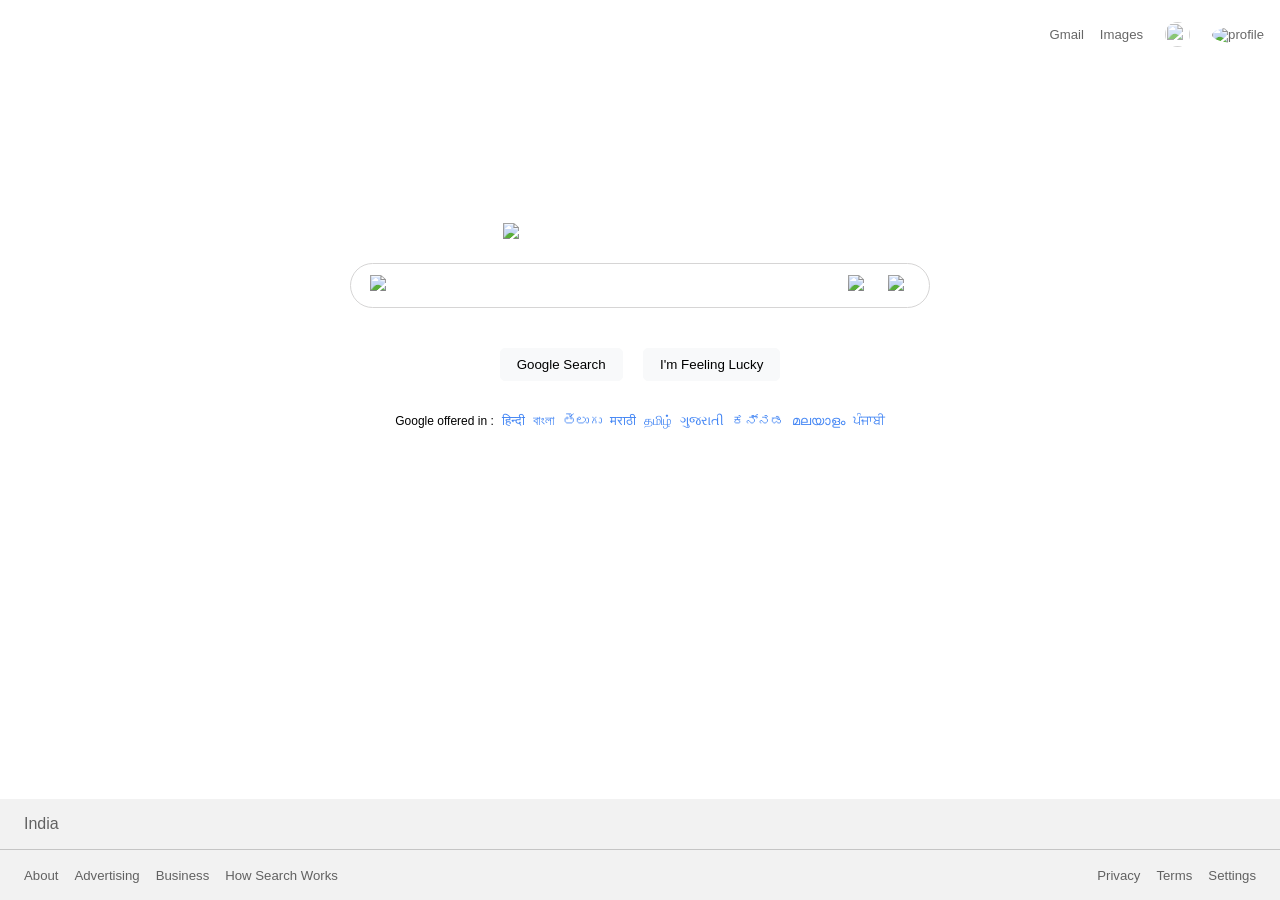
==== index.html @ c9e3ef15 "Add files via upload" ====
<!DOCTYPE html>
<html lang="en">
  <head>
    <meta charset="UTF-8" />
    <meta name="viewport" content="width=device-width, initial-scale=1.0" />
    <title>Google</title>
    <link
      rel="stylesheet"
      href="https://cdnjs.cloudflare.com/ajax/libs/font-awesome/6.4.0/css/all.min.css"
      integrity="sha512-iecdLmaskl7CVkqkXNQ/ZH/XLlvWZOJyj7Yy7tcenmpD1ypASozpmT/E0iPtmFIB46ZmdtAc9eNBvH0H/ZpiBw=="
      crossorigin="anonymous"
      referrerpolicy="no-referrer"
    />
    <link rel="icon" href="img/gicon.png" />
    <link href="style.css" rel="stylesheet" />
  </head>
  <body>
    <nav>
      <a href="#">Gmail</a>
      <a href="#">Images</a>
      <a href="#">
        <img src="img/svg0.svg" id="menu-img" />
      </a>
      <a href="#">
        <img src="img/profile.jpg" alt="profile" id="profile-img" />
      </a>
    </nav>
    <main>
      <img src="img/googlecolor.png" />
      <div class="search-bar">
        <input type="search" autofocus />
        <img src="img/svg1.svg" class="input-img search" />
        <img src="img/svg3.svg" class="input-img mic" />
        <img src="img/svg4.svg" class="input-img camera" />
      </div>
      <div class="btn-class">
        <button>Google Search</button>
        <button>I'm Feeling Lucky</button>
      </div>
      <div class="language-bar">
        <p>Google offered in :</p>
        <a href="#">हिन्दी</a>
        <a href="#">বাংলা</a>
        <a href="#">తెలుగు</a>
        <a href="#">मराठी</a>
        <a href="#">தமிழ்</a>
        <a href="#">ગુજરાતી</a>
        <a href="#">ಕನ್ನಡ</a>
        <a href="#">മലയാളം</a>
        <a href="#">ਪੰਜਾਬੀ</a>
      </div>
    </main>
    <footer>
      <div class="country">
        <p>India</p>
      </div>
      <div class="footer-menu">
        <ul class="about">
          <li><a href="">About</a></li>
          <li><a href="">Advertising</a></li>
          <li><a href="">Business</a></li>
          <li><a href="">How Search Works</a></li>
        </ul>
        <ul class="settings">
          <li><a href="">Privacy</a></li>
          <li><a href="">Terms</a></li>
          <li><a href="">Settings</a></li>
        </ul>
      </div>
    </footer>
  </body>
</html>
---- style.css ----
* {
  margin: 0;
  padding: 0;
  font-family: "arial", "sans-serif";
  list-style: none;
  user-select: none;
}
body {
  display: flex;
  flex-direction: column;
  height: 100vh;
}
nav {
  display: flex;
  align-items: center;
  justify-content: flex-end;
  padding: 1rem;
}
a {
  color: rgba(0, 0, 0, 0.6);
  text-decoration: none;
  font-size: 0.825rem;
}

a:hover {
  text-decoration: underline;
}
nav img {
  width: 40px;
  height: 40px;
  border-radius: 50%;
}
#menu-img {
  opacity: 0.7;
  width: 25px;
  height: 25px;
  padding: 6px;
}
#menu-img:hover {
  background-color: rgb(230, 227, 227);
}
nav a {
  margin-right: 1rem;
}
nav a:last-of-type {
  margin-right: 0;
}
.menu {
  font-size: 1.25rem;
  padding: 8px 10px;
  border-radius: 50%;
}
.menu:hover {
  background-color: rgb(216, 213, 213);
}
main {
  flex: 1;
  display: flex;
  margin: 12% 0;
  flex-direction: column;
  align-items: center;
}
main img {
  object-fit: contain;
  width: 275px;
}
.search-bar {
  position: relative;
}
main .search-bar input {
  width: 73vw;
  max-width: 580px;
  /* width: min(75vw, 560px); */
  margin: 1.5rem auto;

  padding-left: 3rem;
  padding-right: 3rem;
  border-radius: 25px;
  border: 1px solid rgb(214, 213, 213);
  outline: none;
  height: 45px;
}
main .search-bar input:hover {
  border: 1px solid #fff;
  box-shadow: 0 1px 8px rgb(77, 74, 74, 0.3);
}
main .search-bar input::-webkit-search-cancel-button {
  appearance: none;
  background-image: url(img/svg2.svg);
  background-size: 25px 25px;
  height: 25px;
  width: 25px;
  opacity: 0.6;
  border-right: 1px dotted black;
  background-repeat: no-repeat;
  padding: 0 8px;
  cursor: pointer;
  margin: 0 2.8rem;
  margin-left: 0.8rem;
}
.input-img {
  width: 22px;
  top: 39%;
}
.search {
  position: absolute;
  left: 20px;
}
.mic {
  position: absolute;
  right: 60px;
}
.camera {
  position: absolute;
  right: 20px;
}
.btn-class {
  margin: 1rem 0;
}
.btn-class button {
  padding: 8px 16px;
  color: #000;
  border: none;
  outline: none;
  cursor: pointer;
  margin-right: 1rem;
  background-color: rgb(248 249 250);
  border: 1px solid rgb(248 249 250);
  border-radius: 5px;
}
.btn-class button:last-of-type {
  margin-right: 0;
}
.btn-class button:hover {
  border: 2px solid #ddd;
}
.language-bar {
  display: flex;
  align-items: center;
  gap: 8px;
  justify-content: center;
  margin-top: 1rem;
  flex-wrap: wrap;
}
.language-bar a {
  color: #4285f4;
}
.language-bar p {
  font-size: 12px;
}
footer {
  color: rgba(0, 0, 0, 0.6);
  background-color: rgb(242 242 242);
}
footer > * {
  padding: 1rem 1.5rem;
}
.footer-menu {
  display: flex;
  align-items: center;
  justify-content: space-between;
  flex-wrap: wrap;
  border-top: 1px solid rgb(197, 197, 197);
}
.footer-menu ul {
  display: flex;
}
.footer-menu ul li {
  margin-right: 1rem;
}
.footer-menu ul li:last-of-type {
  margin-right: 0;
}
@media (max-width: 1200px) {
  .footer-menu {
    justify-content: space-around;
  }
}
@media (max-width: 425px) {
  main img {
    width: 200px;
  }
  .language-bar {
    padding: 0 1rem;
  }
}
@media (max-width: 375px) {
  .footer-menu ul li a {
    font-size: 11px;
  }
}
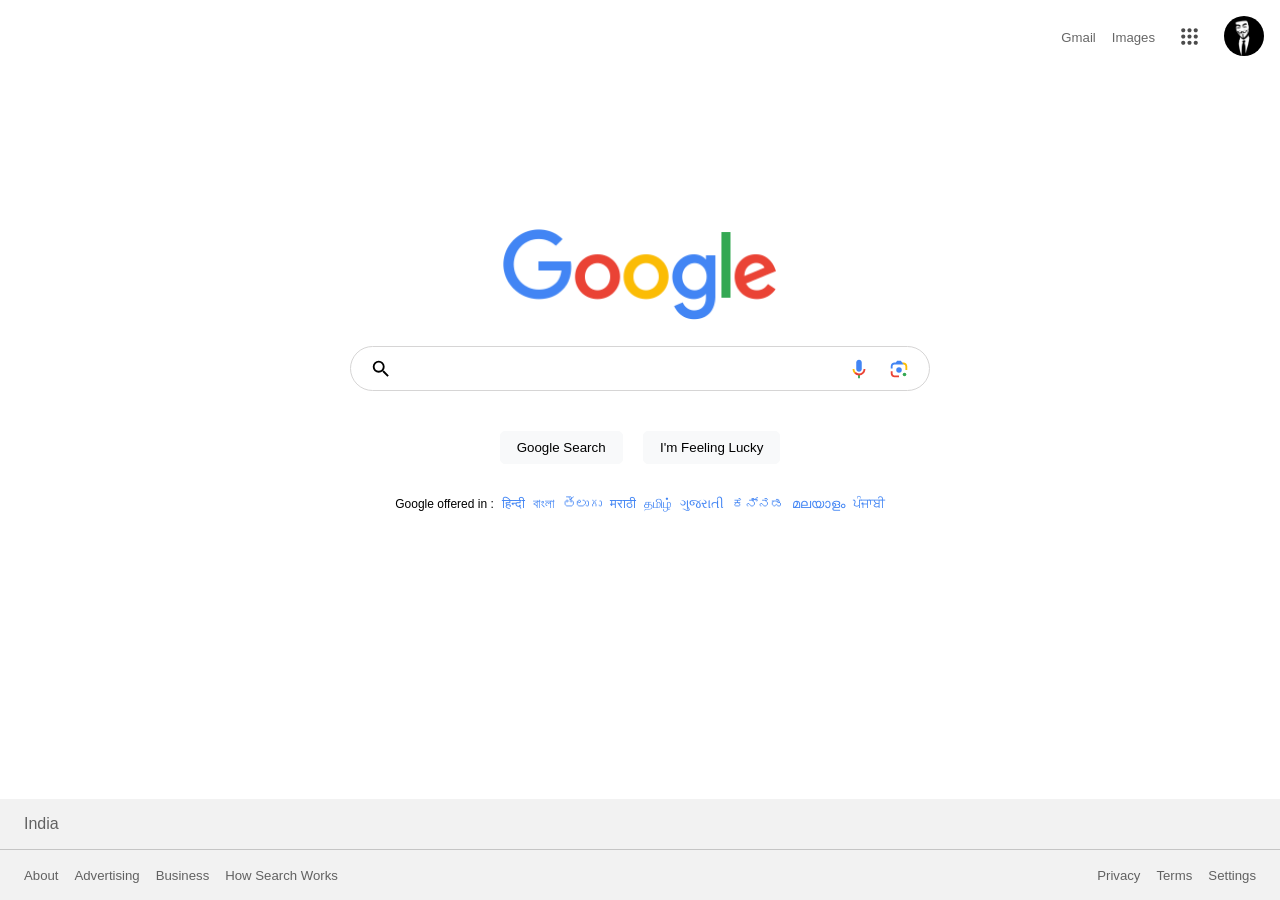
==== commit c6f8d66f: "Update index.html" ====
--- a/index.html
+++ b/index.html
@@ -11,7 +11,7 @@
       crossorigin="anonymous"
       referrerpolicy="no-referrer"
     />
-    <link rel="icon" href="img/gicon.png" />
+    <link rel="icon" href="gicon.png" />
     <link href="style.css" rel="stylesheet" />
   </head>
   <body>
@@ -19,19 +19,19 @@
       <a href="#">Gmail</a>
       <a href="#">Images</a>
       <a href="#">
-        <img src="img/svg0.svg" id="menu-img" />
+        <img src="svg0.svg" id="menu-img" />
       </a>
       <a href="#">
-        <img src="img/profile.jpg" alt="profile" id="profile-img" />
+        <img src="profile.jpg" alt="profile" id="profile-img" />
       </a>
     </nav>
     <main>
-      <img src="img/googlecolor.png" />
+      <img src="googlecolor.png" />
       <div class="search-bar">
         <input type="search" autofocus />
-        <img src="img/svg1.svg" class="input-img search" />
-        <img src="img/svg3.svg" class="input-img mic" />
-        <img src="img/svg4.svg" class="input-img camera" />
+        <img src="svg1.svg" class="input-img search" />
+        <img src="svg3.svg" class="input-img mic" />
+        <img src="svg4.svg" class="input-img camera" />
       </div>
       <div class="btn-class">
         <button>Google Search</button>
